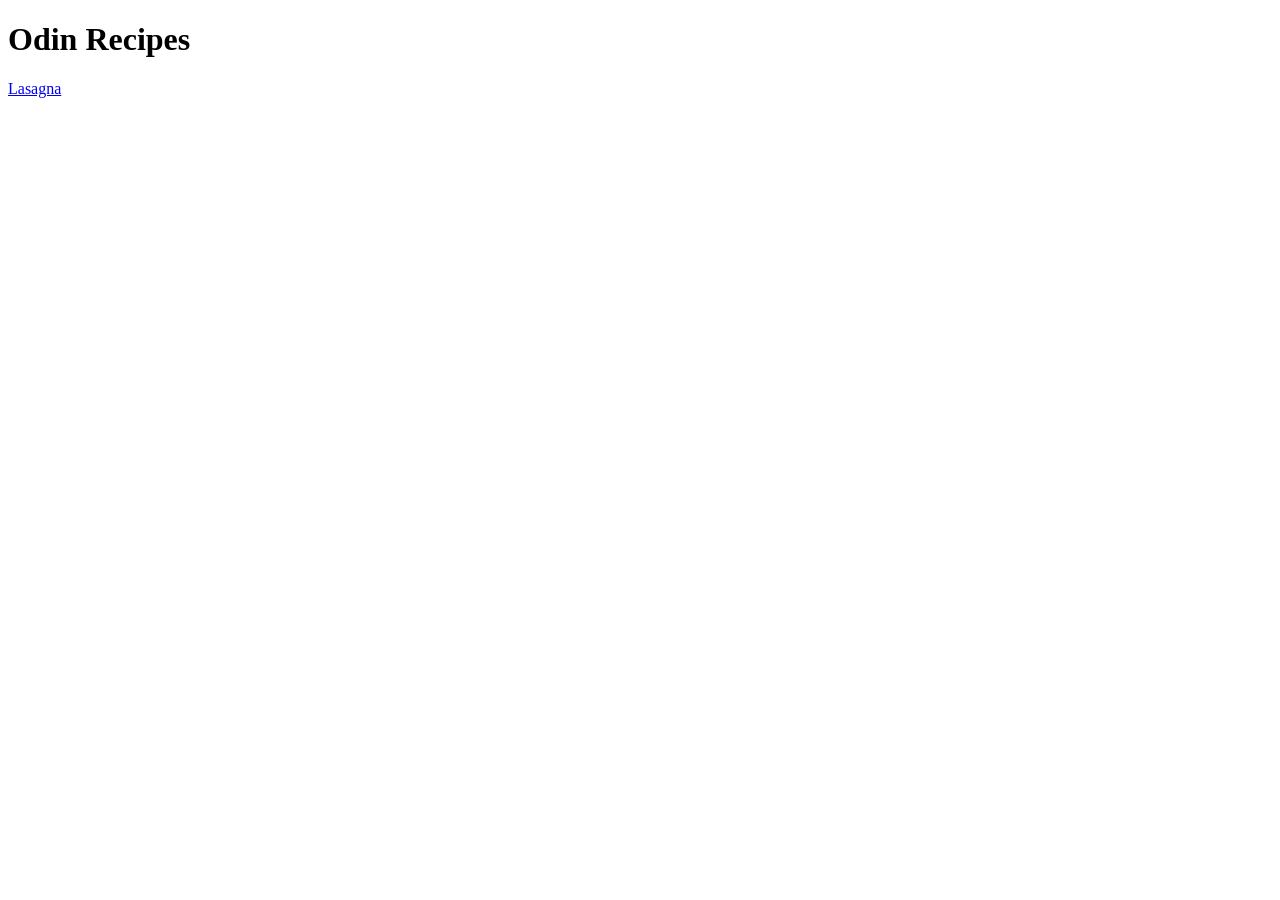
==== index.html @ a1a25de3 "Add index.html and recipes Created the base index.html file, and added the first recipe. Linked them" ====
<!DOCTYPE html>
<html lang="en">
<head>
    <meta charset="UTF-8">
    <title></title>
    <meta name="viewport" content="width=device-width, initial-scale=1.0">
</head>
<body>
    <h1>Odin Recipes</h1>
    <a href="recipes/lasagna.html">Lasagna</a>
</body>
</html>
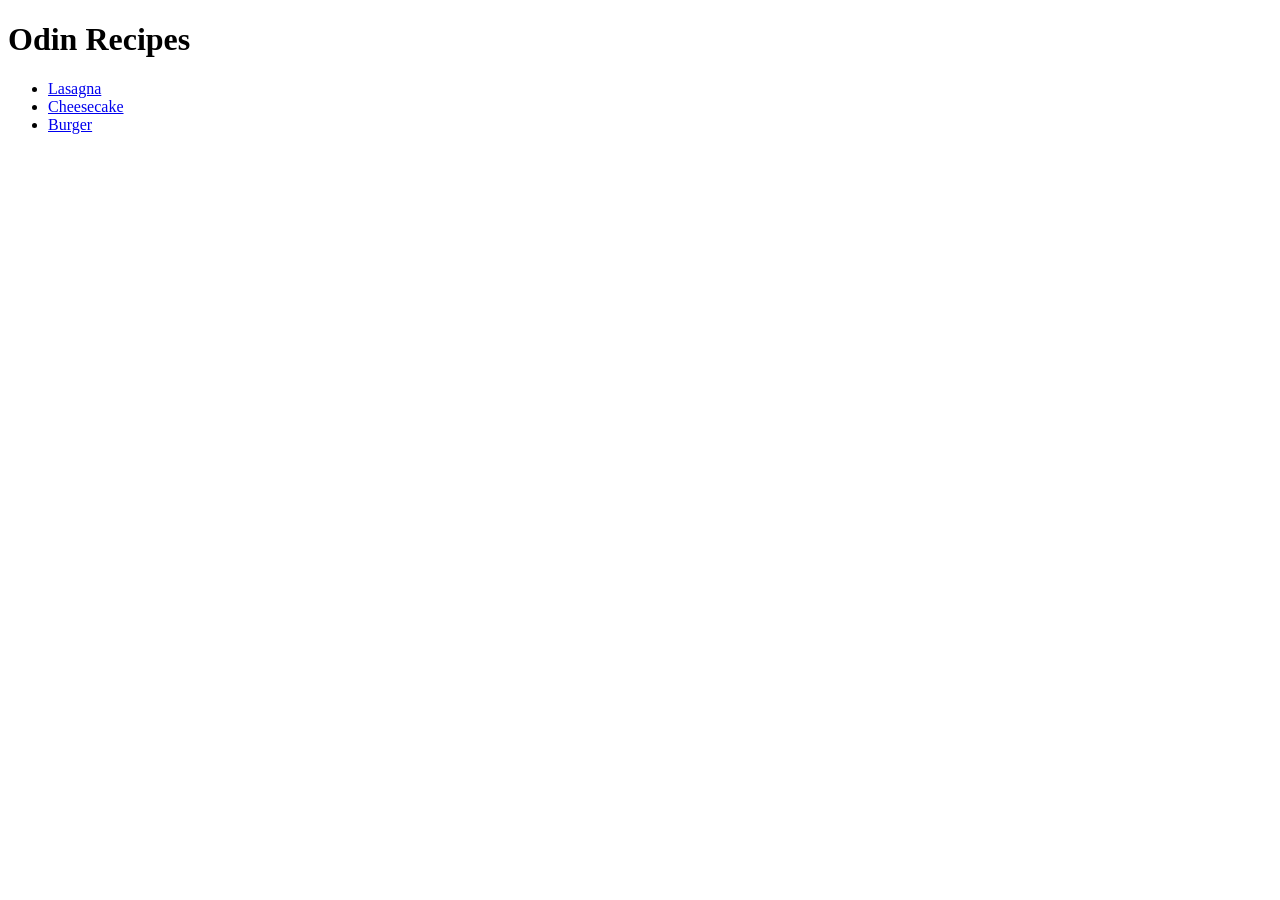
==== commit 8448ff03: "Add recipes and links Added recipes and corresponding files for lasagna, cheesecake, and burgers, an" ====
--- a/index.html
+++ b/index.html
@@ -7,6 +7,10 @@
 </head>
 <body>
     <h1>Odin Recipes</h1>
-    <a href="recipes/lasagna.html">Lasagna</a>
+    <ul>
+        <li><a href="recipes/lasagna.html">Lasagna</a></li>
+        <li><a href="recipes/cheesecake.html">Cheesecake</a></li>
+        <li><a href="recipes/burger.html">Burger</a></li>
+    </ul>
 </body>
 </html>
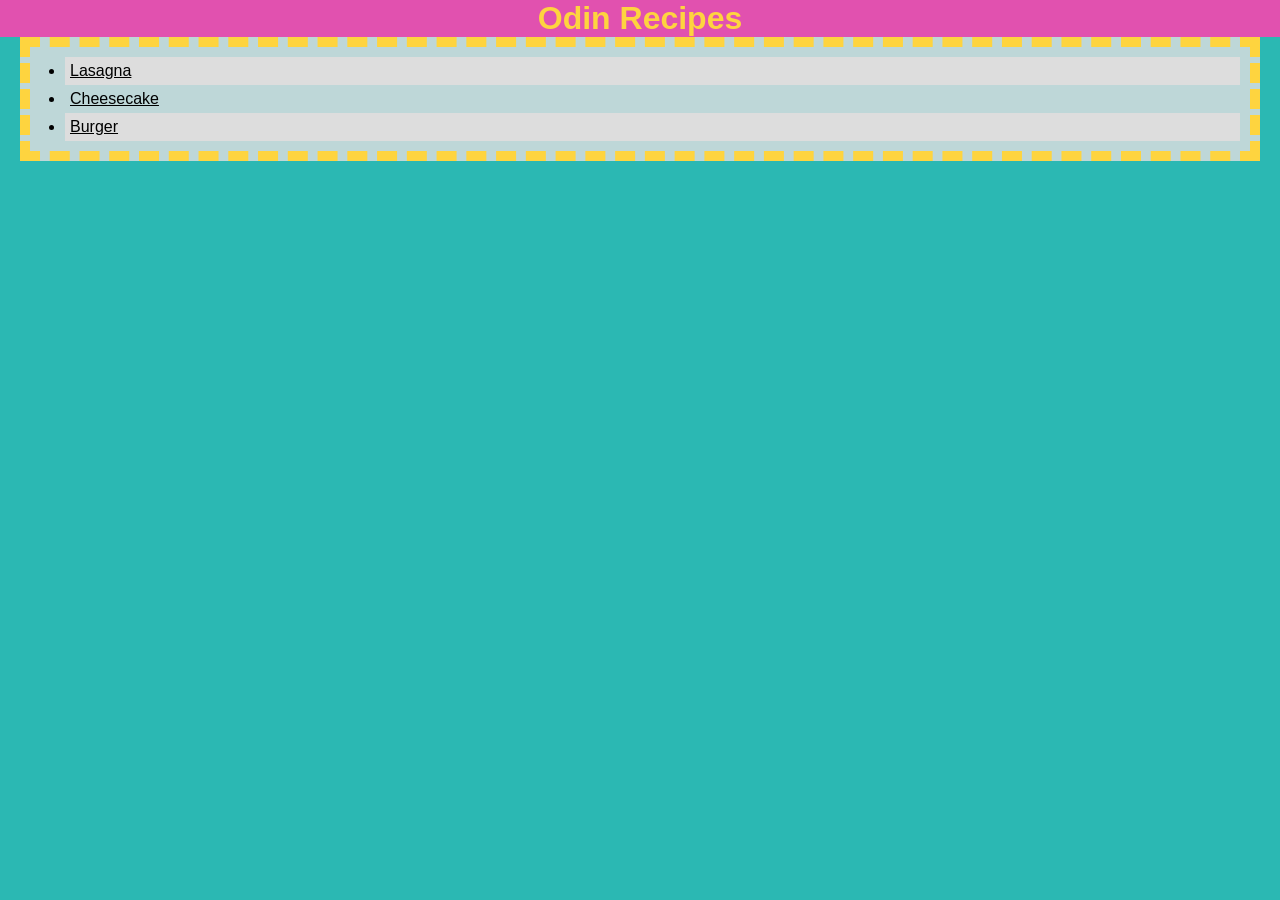
==== commit f28db736: "Add CSS styling Added external CSS via styles.css and gave some basic styling." ====
--- a/index.html
+++ b/index.html
@@ -2,8 +2,9 @@
 <html lang="en">
 <head>
     <meta charset="UTF-8">
-    <title></title>
+    <title>Odin Recipes</title>
     <meta name="viewport" content="width=device-width, initial-scale=1.0">
+    <link rel="stylesheet" href="style.css" media="all">
 </head>
 <body>
     <h1>Odin Recipes</h1>
--- a/style.css
+++ b/style.css
@@ -0,0 +1,59 @@
+*{
+    
+    box-sizing: border-box;
+    padding: 0px;
+    margin: 0px;
+
+}
+
+body{
+    background-color: #2BB8B3;
+
+    font-family: Helvetica, Arial, sans-serif;
+}
+
+body>a{
+    position: absolute;
+    left: 10px; 
+    top: 10px;
+}
+
+h1{
+    background-color: #E151AF;
+    color: #FED43F;
+    text-align:center;
+}
+
+h3{
+    margin:20px;
+}
+
+img{
+    display:block;
+    margin: 20px auto;
+}
+
+p{
+    margin: 30px;
+}
+
+ul, ol{
+    background-color: #BED7D8;
+    padding: 10px;
+    margin-left:20px;
+    margin-right: 20px;
+    border: 10px dashed #FED43F;
+}
+
+li{
+    margin-left: 25px;
+    padding: 5px;
+}
+
+li:nth-child(odd) {
+    background-color: #ddd;
+}
+
+a{
+    color: black;
+}
